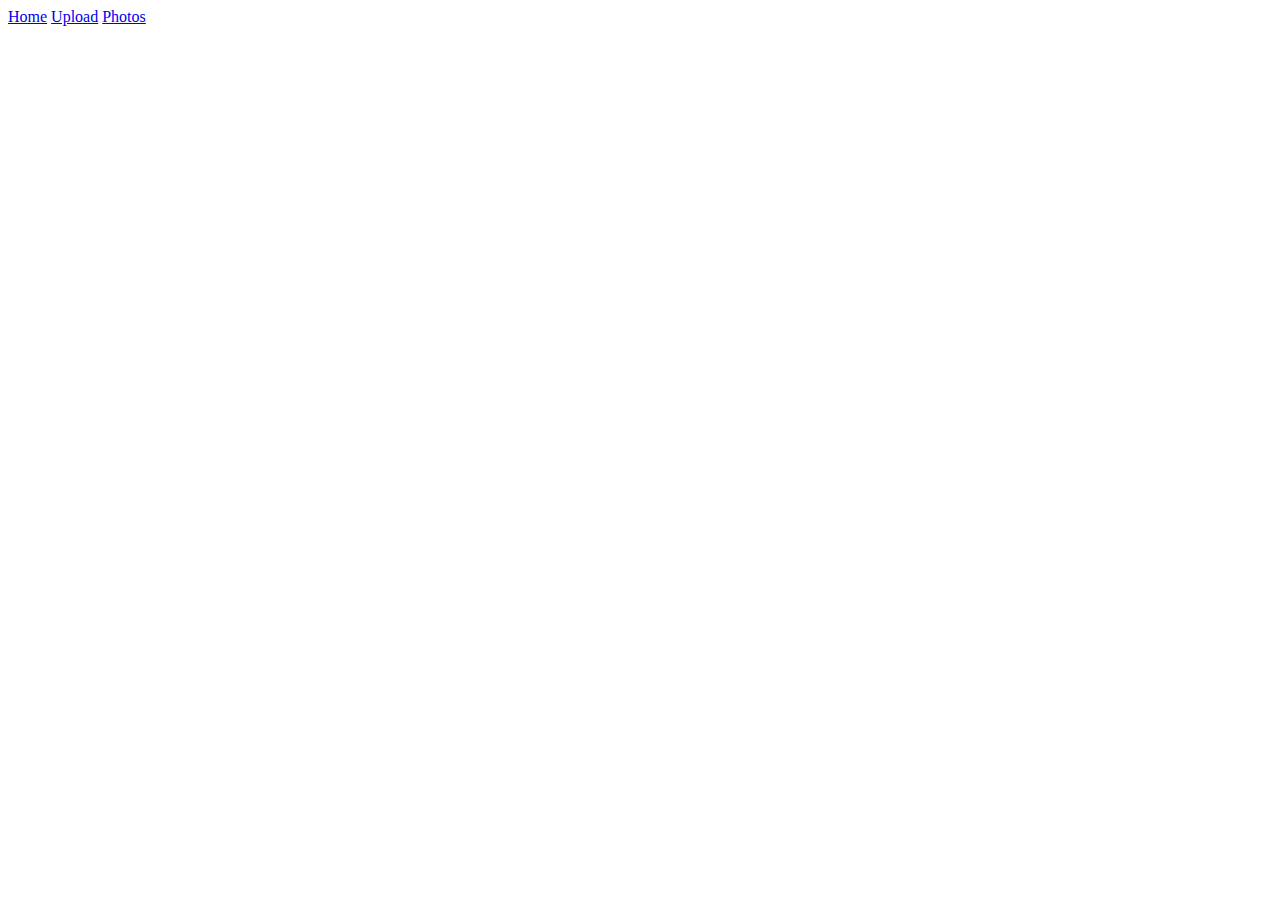
==== Phase10_Drive/src/main/resources/static/index.html @ bc2db0e0 "implement download and upload feature" ====
<!DOCTYPE html>
<html lang="en">
<head>
    <meta charset="UTF-8">
    <title>HomePage</title>
    <link rel="stylesheet" href="/styles.css">
</head>
<body>
<div class="navbar">
    <a href="/index.html">Home</a>
    <a href="/upload.html">Upload</a>
    <a href="/photos">Photos</a>
</div>

</body>
</html>
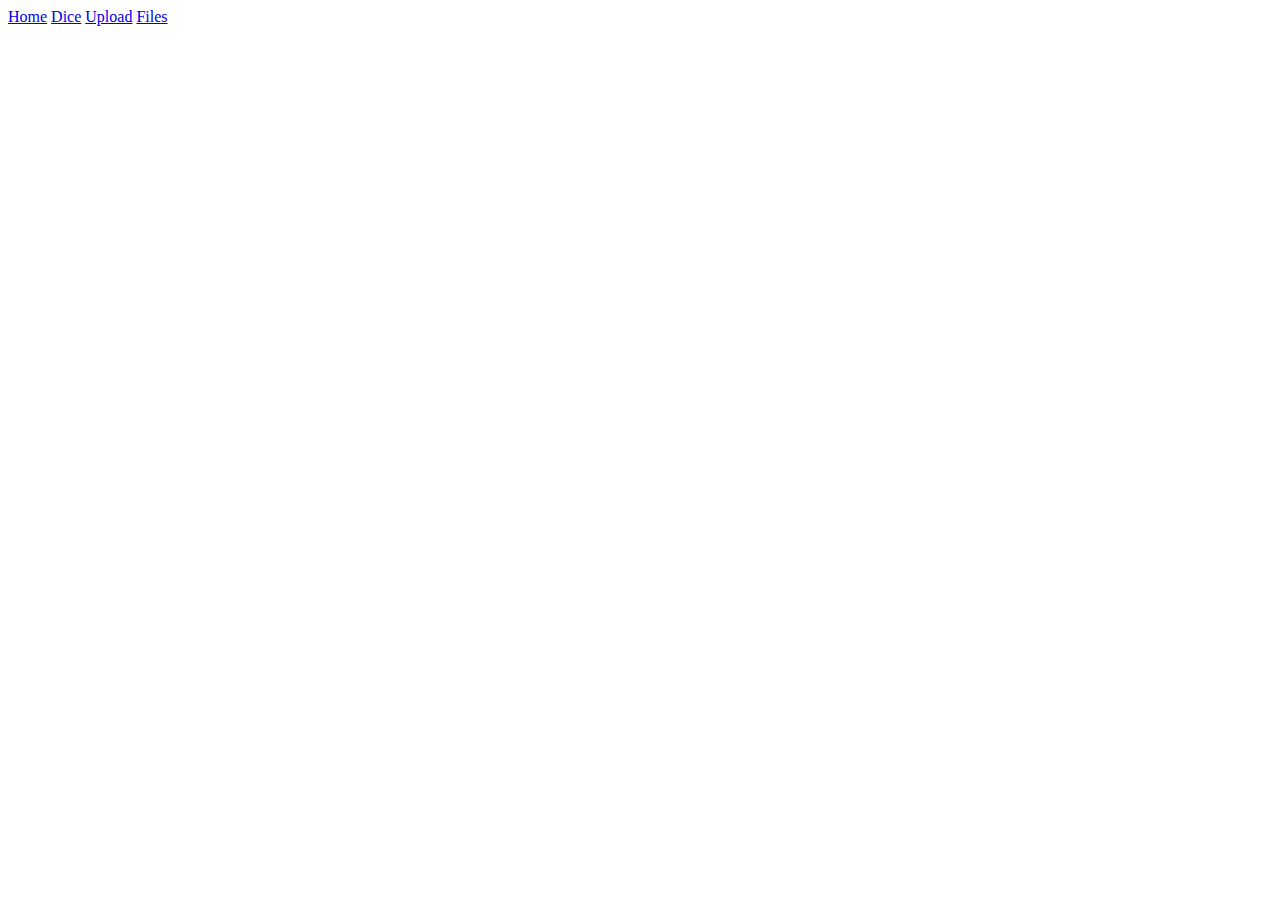
==== commit f01ce4bd: "change html files and namings and cleanup" ====
--- a/Phase10_Drive/src/main/resources/static/index.html
+++ b/Phase10_Drive/src/main/resources/static/index.html
@@ -8,9 +8,9 @@
 <body>
 <div class="navbar">
     <a href="/index.html">Home</a>
+    <a href="/dice">Dice</a>
     <a href="/upload.html">Upload</a>
-    <a href="/photos">Photos</a>
+    <a href="/files">Files</a>
 </div>
-
 </body>
 </html>